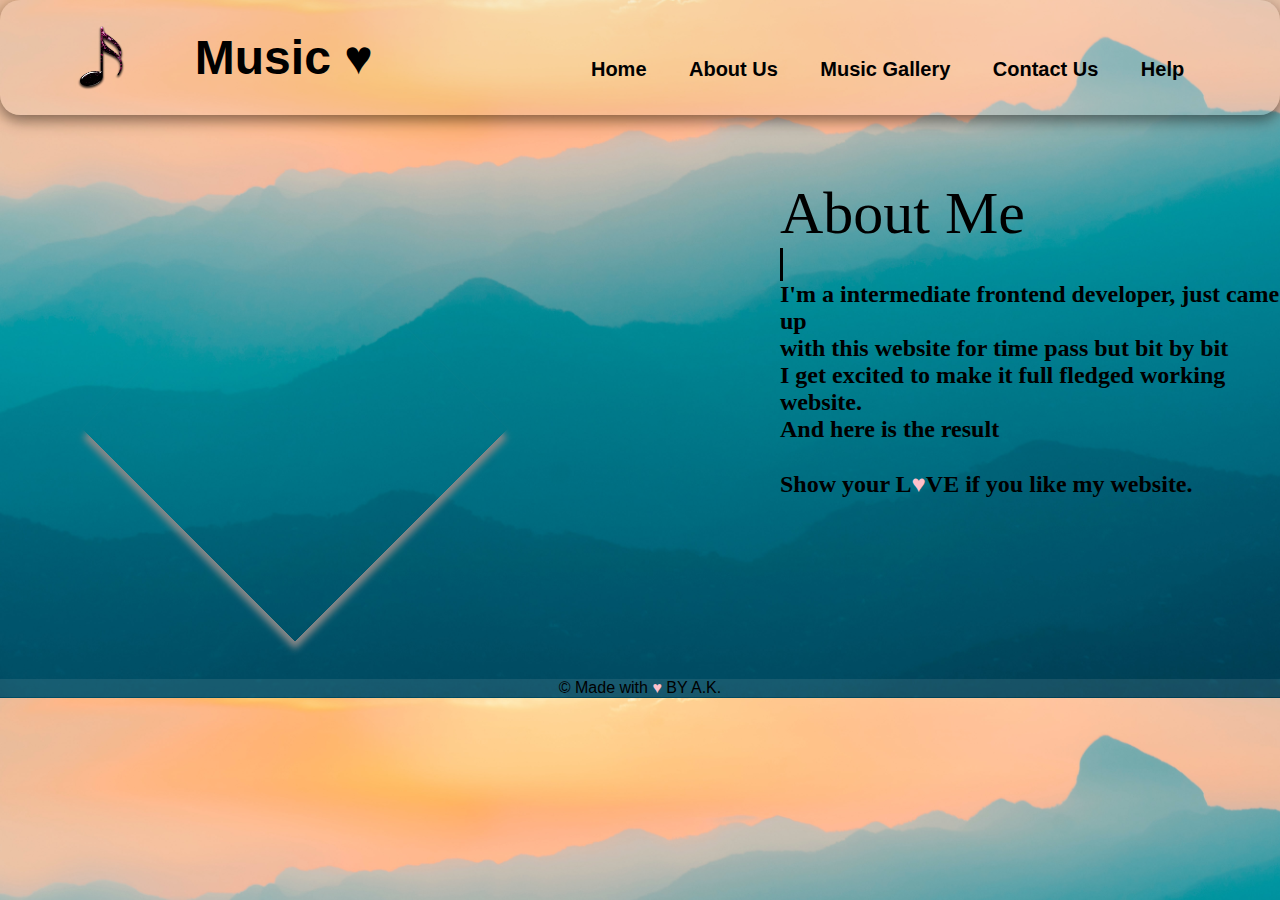
==== about.html @ c26f966a "Add files via upload" ====
<!DOCTYPE html>
<html lang="en">
<head>
    <meta charset="UTF-8">
    <meta http-equiv="X-UA-Compatible" content="IE=edge">
    <meta name="viewport" content="width=device-width, initial-scale=1.0">
    <link rel="stylesheet" href="https://stackpath.bootstrapcdn.com/font-awesome/4.7.0/css/font-awesome.min.css" integrity="sha384-wvfXpqpZZVQGK6TAh5PVlGOfQNHSoD2xbE+QkPxCAFlNEevoEH3Sl0sibVcOQVnN" crossorigin="anonymous">
    <link rel="stylesheet" href="style.css">
    <link rel="stylesheet" href="about.css">
    <title>About Us</title>
</head>
<body>
    
        <div id="navbar">
            <img src="icon2.png" id="icon">
            <h4 id="music">Music &hearts;</h4>
            <nav class="nav">
                <ul id="menuList">
                    <li id="menu-1"><a href="index.html">Home</a></li>
                    <li id="menu-2"><a href="about.html">About Us</a></li>
                    <li id="menu-3"><a href="gallery.html">Music Gallery</a></li>
                    <li id="menu-4"><a href="contact us.html">Contact Us</a></li>
                    <li id="menu-5"><a href="index.html">Help</a></li>
                </ul>
            </nav>
            <i class="fa fa-bars" onclick="togglemenu()"></i>
        </div>
        <!-- About  -->
        <div class="row">
            <div class="containers">
              
              <div class="pic"></div>
              
            </div>
            
            <div class="content">
              <h1 class="contentHead">About Me</h1>
              <h3>Hello Folks, This is Ashish Kumar.</h3>
              <h2>
                 I'm a intermediate frontend developer, just came up <br> with this website for time pass but bit by bit <br> I get excited to make it full fledged working website. <br> And here is the result
                <br/><br/>
                Show your L<span>&hearts;</span>VE if you like my website.
                </h2>
            </div>
        </div>   
        <footer>&#169; Made with <span>&hearts;</span> BY A.K.</footer>
            <script>
            var menuList = document.getElementById("menuList");
            menuList.style.maxHeight = "0px";
        
            function togglemenu() {
                if (menuList.style.maxHeight == "0px") {
                    menuList.style.maxHeight = "300px";
        
                } else {
                    menuList.style.maxHeight = "0px";
                }
            }
        </script>
</body>
</html>
---- style.css ----
/* Made by Ashish Kumar */


/* for all */

* {
    font-family: "Oxygen", sans-serif;
    padding: 0%;
    margin: 0%;
}


/* for section one and header */

.header {
    min-height: 100vh;
    width: 100%;
    background-image: url(music-bg.jpg);
    background-position: center;
    background-size: cover;
    position: relative;
}
span{
    color: black;
}

/* navigation bar */

#navbar {
    display: flex;
    padding: 2% 6%;
    justify-content: space-between;
    align-items: center;
    background: rgba(225, 225, 225, 0.2);
    box-shadow: 0 5px 15px rgba(0, 0, 0, 0.5);
    border-radius: 20px;
}


/* logo */

#navbar img {
    width: 3rem;
    height: 4rem;
    padding: 0;
    margin: 0px;
}

div #music {
    margin-left: 70px;
    font-size: xxx-large;
}

nav {
    flex: 1;
    text-align: right;
}

nav ul li {
    list-style: none;
    display: inline-block;
    padding: 0px 19px;
    position: relative;
}

nav ul li a {
    text-decoration: none;
    font-size: 1.25rem;
    color: black;
    font-weight: bolder;
    transition: 0.5s;
}


/* underline effect */

nav ul li a::after {
    content: "";
    width: 0%;
    height: 0.2rem;
    background: red;
    display: block;
    margin: auto;
    border-radius: 2rem;
    transition: 0.7s;
}


/* hover effect */

nav ul li a:active,
nav ul li a:hover {
    font-weight: bolder;
    color: rgb(255, 255, 255);
    text-shadow: 0 5px 15px rgba(0, 0, 0, 0.5);
}

nav ul li a:hover::after {
    width: 100%;
}


/* text written in image */

.text {
    width: 90%;
    top: 50%;
    left: 50%;
    transform: translate(-80%, -20%);
    position: absolute;
    text-align: center;
}

.text h1 {
    font-size: 4rem;
}

.text p {
    font-size: 1.15rem;
    font-weight: 600;
    margin-top: 1rem;
}

/* button */

button {
    background: linear-gradient(to right, #ff8d5c, #fe2493);
    margin: 0;
    width: 140px;
    border: 0;
    padding: 12px 10px;
    outline: none;
    border-radius: 10px;
    
    transition: .5s;
    box-shadow: 0 5px 15px rgba(0, 0, 0, 0.5);
}

button:hover {
    width: 200px;
}

button a {
    text-decoration: none;
    color: #fff;
}

/* menu or hamburger */

.fa {
    display: none;
}


/* media querry */

@media only screen and (max-width: 700px) {
    /* navbar background effect */
    #navbar {
        background: rgba(225, 225, 225, 0.2);
        box-shadow: 0 5px 15px rgba(0, 0, 0, 0.5);
        border-radius: 20px;
    }
    /* logo */
    #navbar img {
        height: 45px;
        width: 40px;
    }
    /* moto text */
    .text {
        top: 50%;
        left: 50%;
        text-align: center;
        transform: translate(-50%, -80%);
    }
    /* Text Logo */
    div #music {
        margin-left: 40px;
        font-size: xxx-large;
    }
    /* hamburger */
    .fa {
        display: flex;
        font-size: xx-large;
    }
    /* navigation menu in phone */
    nav ul {
        background: linear-gradient(#005bea, #00c6fb);
        width: 100%;
        top: 75px;
        z-index: 2;
        height: 400px;
        right: 0px;
        position: absolute;
        box-shadow: 0 5px 15px rgba(0, 0, 0, 0.5);
        border-radius: 20px;
    }
    nav ul li {
        display: block;
        margin-top: 10px;
        margin-bottom: 10px;
    }
    nav ul li a {
        color: white;
    }
    nav ul li a:hover::after {
        width: 0%;
    }
    #menuList {
        overflow: hidden;
        transition: 0.5s;
    }
    section li {
        list-style: none;
        margin-top: 10px;
    }
    /* mobile view division of singers */
    .row {
        flex-direction: column;
    }
}


/* singers */

.second {
    background: linear-gradient(#43cea2, #185a9d);
}


/* list of singers */

.singers-list {
    overflow: hidden;
    width: 95%;
    margin: auto;
    text-align: center;
    padding-top: 100px;
}


/* all singers class */

.singers {
    flex: 40%;
    background: rgba(225, 225, 225, 0.3);
    border-radius: 20px;
    margin-bottom: 5%;
    padding: 20px 12px;
    box-sizing: border-box;
    margin-left: 20px;
    transition: 0.5s;
}

.singers:hover {
    box-shadow: 0 0 20px rgba(0, 0, 0, 0.3);
}


/* name of singers */

.singers h3 {
    text-shadow: 0 5px 15px rgba(0, 0, 0, 0.3);
    cursor: pointer;
}


/* singers images */

section .singer-img {
    width: 200px;
    height: 200px;
    box-shadow: 0 5px 15px rgba(0, 0, 0, 0.5);
    margin-top: 10px;
    border-radius: 40px;
}


/* hover effects and other effects */

.singers-list h3 {
    font-size: 34px;
    font-weight: 600;
    text-shadow: 0 5px 15px rgba(0, 0, 0, 0.3);
    cursor: pointer;
}

.singers-list h3:hover {
    text-shadow: 0 5px 15px rgba(0, 0, 0, 0.6);
}

.singers-list h3::after {
    content: "";
    width: 0%;
    height: 0.2rem;
    background: red;
    display: block;
    margin: auto;
    border-radius: 2rem;
    transition: 0.7s;
}

.singers-list h3:hover::after {
    width: 90%;
}


/* discription about singers */

.singers-list p {
    font-size: 18px;
    font-weight: 300;
    line-height: 22px;
    padding: 10px;
}


/* singers div */

.row {
    margin-top: 5%;
    display: flex;
    justify-content: space-between;
}

footer {
    background: rgba(225, 225, 225, 0.1);
    text-align: center;
}
---- about.css ----
body
{
  background:url(aboutbg.jpg);
  background-size: cover;
 
}
h3{
    width: 0ch;
    overflow: hidden;
    white-space: nowrap;
    animation: typing 8s infinite alternate;
    border-right: 3px solid black;
    font-size: 1.8rem;
    font-family:'Dancing Script', cursive;
}
@keyframes typing{
    0%{
        width: 0ch;
    }
    50%{
        width: 28ch;
    }
}

.containers
{
  width:550px;
  height:100%;
  margin-left:10px;
}

.pic
{
  box-shadow: 6px 6px 7px #888888;
  width:300px;
  height:300px;
  position: relative;
  overflow: hidden;
  margin-top:100px;
  margin-left:135px;
  -ms-transform: rotate(45deg);
  -webkit-transform: rotate(45deg);
  transform: rotate(45deg);
}
.pic:before
{
  content: '';
  margin-top:-63px;
  margin-left:-80px;
  position: absolute;
  width: 450px;
  height: 450px;
  background: url('http://ultraimg.com/images/a0ed6d.jpg') center center;
  -ms-transform: rotate(-45deg);
  -webkit-transform: rotate(-45deg);
  transform: rotate(-45deg);
}

.pic:hover 
{
  box-shadow: 3px 3px 7px #888888;
  cursor:pointer;
}


.content
{
  height:100%;
  width:500px;
}

p
{
  font-family: 'Open Sans Condensed', sans-serif;
}

h2
{
  font-family: 'Dancing Script', cursive;
}

.contentHead
{
  font-family: cursive;
  font-size:60px;
  font-weight:500;
  text-decoration:none;
  align-items: center;
}

sup
{
  font-family: 'Open Sans Condensed', sans-serif;
  font-style: italic;
  font-size:smaller;
}

span
{
  color:pink;
}
footer{
  margin-top: 100px;
  margin-bottom: 1px;
}
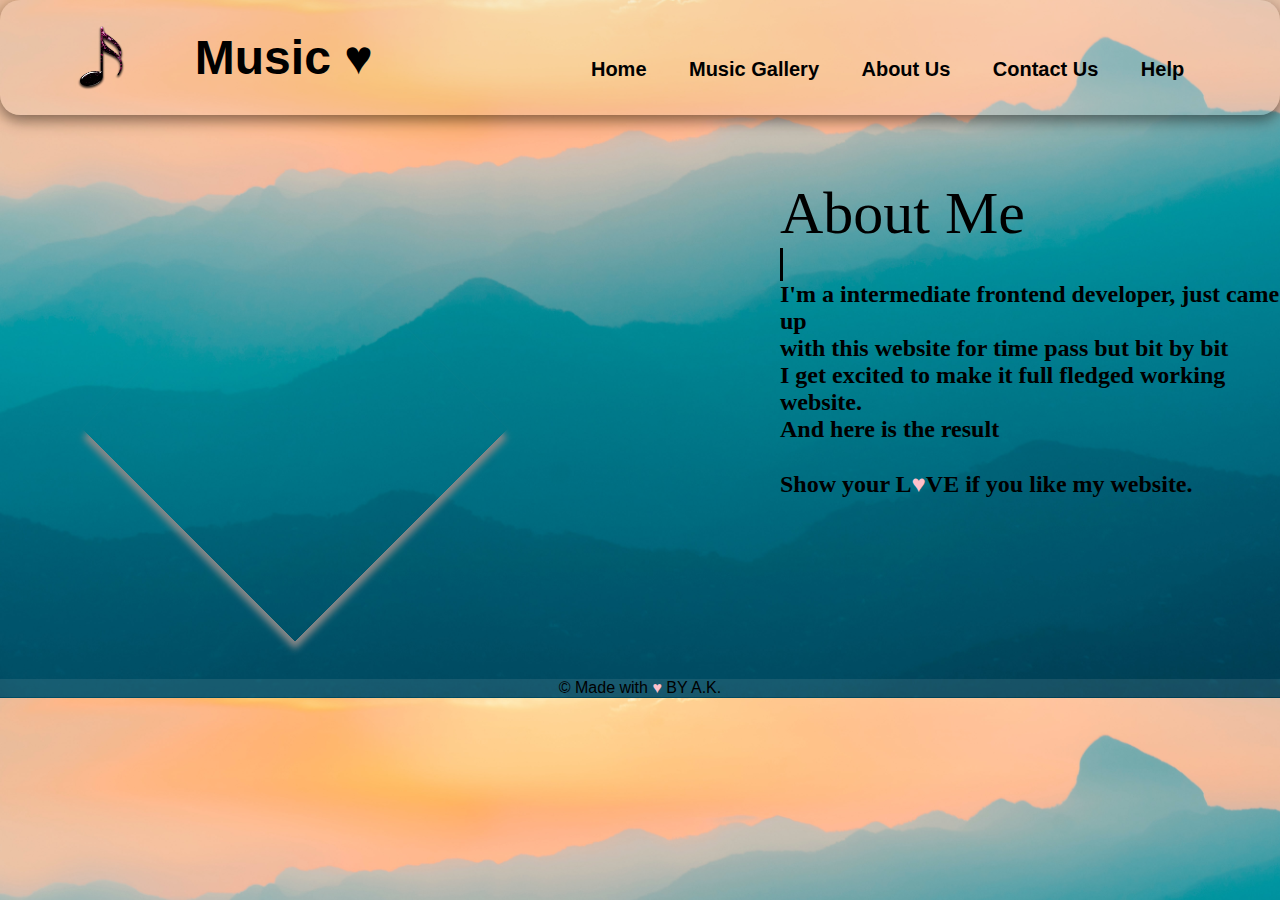
==== commit 6b9ba440: "Add files via upload" ====
--- a/about.html
+++ b/about.html
@@ -17,8 +17,8 @@
             <nav class="nav">
                 <ul id="menuList">
                     <li id="menu-1"><a href="index.html">Home</a></li>
+                    <li id="menu-3"><a href="gallery.html">Music Gallery</a></li>
                     <li id="menu-2"><a href="about.html">About Us</a></li>
-                    <li id="menu-3"><a href="gallery.html">Music Gallery</a></li>
                     <li id="menu-4"><a href="contact us.html">Contact Us</a></li>
                     <li id="menu-5"><a href="index.html">Help</a></li>
                 </ul>
@@ -35,7 +35,7 @@
             
             <div class="content">
               <h1 class="contentHead">About Me</h1>
-              <h3>Hello Folks, This is Ashish Kumar.</h3>
+              <h3>Hello Folks, This is Ashish.</h3>
               <h2>
                  I'm a intermediate frontend developer, just came up <br> with this website for time pass but bit by bit <br> I get excited to make it full fledged working website. <br> And here is the result
                 <br/><br/>
--- a/style.css
+++ b/style.css
@@ -175,8 +175,9 @@
     }
     /* Text Logo */
     div #music {
-        margin-left: 40px;
-        font-size: xxx-large;
+        margin-left: 20px;
+        font-size: 2.5em;
+        align-self: center;
     }
     /* hamburger */
     .fa {
@@ -197,7 +198,7 @@
     }
     nav ul li {
         display: block;
-        margin-top: 10px;
+        margin-top: 15px;
         margin-bottom: 10px;
     }
     nav ul li a {
--- a/about.css
+++ b/about.css
@@ -1,105 +1,111 @@
-body
-{
-  background:url(aboutbg.jpg);
+body {
+  background: url(aboutbg.jpg);
   background-size: cover;
- 
 }
-h3{
+h3 {
+  width: 0ch;
+  overflow: hidden;
+  white-space: nowrap;
+  animation: typing 6s infinite alternate;
+  border-right: 3px solid black;
+  font-size: 1.8rem;
+  font-family: "Dancing Script", cursive;
+}
+@keyframes typing {
+  0% {
     width: 0ch;
-    overflow: hidden;
-    white-space: nowrap;
-    animation: typing 8s infinite alternate;
-    border-right: 3px solid black;
-    font-size: 1.8rem;
-    font-family:'Dancing Script', cursive;
-}
-@keyframes typing{
-    0%{
-        width: 0ch;
-    }
-    50%{
-        width: 28ch;
-    }
+  }
+  50% {
+    width: 22ch;
+  }
 }
 
-.containers
-{
-  width:550px;
-  height:100%;
-  margin-left:10px;
+.containers {
+  width: 550px;
+  height: 100%;
+  margin-left: 10px;
 }
 
-.pic
-{
+.pic {
   box-shadow: 6px 6px 7px #888888;
-  width:300px;
-  height:300px;
+  width: 300px;
+  height: 300px;
   position: relative;
   overflow: hidden;
-  margin-top:100px;
-  margin-left:135px;
+  margin-top: 100px;
+  margin-left: 135px;
   -ms-transform: rotate(45deg);
   -webkit-transform: rotate(45deg);
   transform: rotate(45deg);
 }
-.pic:before
-{
-  content: '';
-  margin-top:-63px;
-  margin-left:-80px;
+.pic:before {
+  content: "";
+  margin-top: -63px;
+  margin-left: -80px;
   position: absolute;
   width: 450px;
   height: 450px;
-  background: url('http://ultraimg.com/images/a0ed6d.jpg') center center;
+  background: url("http://ultraimg.com/images/a0ed6d.jpg") center center;
   -ms-transform: rotate(-45deg);
   -webkit-transform: rotate(-45deg);
   transform: rotate(-45deg);
 }
 
-.pic:hover 
-{
+.pic:hover {
   box-shadow: 3px 3px 7px #888888;
-  cursor:pointer;
+  cursor: pointer;
 }
 
-
-.content
-{
-  height:100%;
-  width:500px;
+.content {
+  height: 100%;
+  width: 500px;
 }
 
-p
-{
-  font-family: 'Open Sans Condensed', sans-serif;
+p {
+  font-family: "Open Sans Condensed", sans-serif;
 }
 
-h2
-{
-  font-family: 'Dancing Script', cursive;
+h2 {
+  font-family: "Dancing Script", cursive;
 }
 
-.contentHead
-{
+.contentHead {
   font-family: cursive;
-  font-size:60px;
-  font-weight:500;
-  text-decoration:none;
+  font-size: 60px;
+  font-weight: 500;
+  text-decoration: none;
   align-items: center;
 }
 
-sup
-{
-  font-family: 'Open Sans Condensed', sans-serif;
+sup {
+  font-family: "Open Sans Condensed", sans-serif;
   font-style: italic;
-  font-size:smaller;
+  font-size: smaller;
 }
 
-span
-{
-  color:pink;
+span {
+  color: pink;
 }
-footer{
+footer {
   margin-top: 100px;
   margin-bottom: 1px;
-}+}
+@media only screen and (max-width: 700px) {
+ 
+  .containers {
+    margin-left: -55px;
+    width: auto;
+  }
+  .pic {
+    width: 200px;
+    height: 200px;
+  }
+  .content{
+    margin-top: 5rem;
+    width: 96%;
+    margin-left: 10px;
+  }
+  h3{
+    font-size: 1.5rem;
+  }
+}
